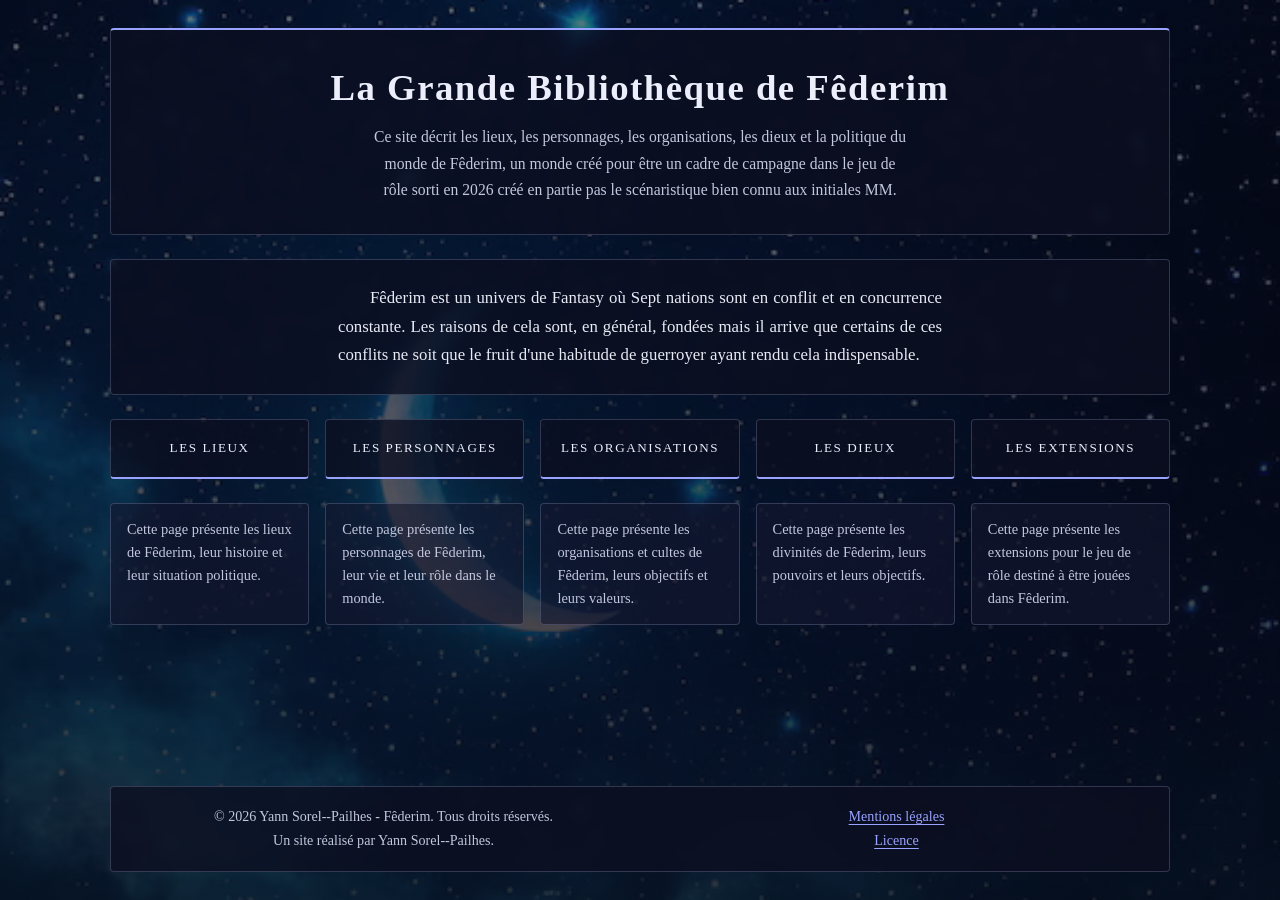
==== index.html @ 841b4b03 "Add files via upload" ====
<!DOCTYPE html>
<html lang="fr">
<head>
    <meta charset="UTF-8">
    <meta name="viewport" content="width=device-width, initial-scale=1.0">
    <title>Bibliothèque de Fêderim</title>
    <link rel="icon" type="image/png" href="image/logo-lune.avif">
    <style>
        :root {
            --nuit: rgba(12, 15, 32, 0.78);
            --nuit-claire: rgba(20, 24, 48, 0.62);
            --filet: rgba(190, 196, 240, 0.22);
            --accent: #9aa2ff;
            --texte: #e8eaf4;
            --texte-doux: #c3c7de;
            --lune: #eceefb;
            --encre: #0c0f20;
            --serif: "Iowan Old Style", "Palatino Linotype", Palatino, Georgia, serif;
        }

        *, *::before, *::after {
            box-sizing: border-box;
        }

        html {
            background-color: black;
            background-image: url(image/lune.avif);
            background-attachment: fixed;
            background-size: cover;
            background-position: center;
        }

        /* Voile sombre pour garder le texte lisible sur l'image */
        body::before {
            content: "";
            position: fixed;
            inset: 0;
            background: linear-gradient(rgba(6, 8, 20, 0.55), rgba(6, 8, 20, 0.82));
            z-index: -1;
        }

        body {
            margin: 0 auto;
            padding: 28px 20px;
            max-width: 1100px;
            min-height: 100vh;
            display: flex;
            flex-direction: column;
            gap: 24px;
            font-family: var(--serif);
            font-size: 1.05rem;
            line-height: 1.7;
            color: var(--texte);
        }

        header,
        footer,
        main > div:first-child {
            background-color: var(--nuit);
            border: 1px solid var(--filet);
            border-radius: 4px;
            -webkit-backdrop-filter: blur(6px);
            backdrop-filter: blur(6px);
        }

        header {
            text-align: center;
            padding: 36px 28px 30px;
            color: var(--lune);
            border-top: 2px solid var(--accent);
        }
        header h2 {
            margin: 0 0 14px;
            font-size: clamp(1.6rem, 4vw, 2.3rem);
            font-weight: 600;
            letter-spacing: 0.04em;
            line-height: 1.2;
        }
        header h2 u {
            text-decoration: none;
        }
        header p {
            max-width: 68ch;
            margin: 0 auto;
            text-align: center;
            text-indent: 0;
            font-size: 0.98rem;
            color: var(--texte-doux);
        }

        main {
            flex: 1;
            display: flex;
            flex-direction: column;
            gap: 24px;
        }
        main > div:first-child {
            margin: 0;
            padding: 24px 32px;
        }

        p {
            margin: 0;
            color: var(--texte);
            text-align: justify;
            text-indent: 2rem;
            hyphens: auto;
            -webkit-hyphens: auto;
        }
        main > div:first-child p {
            max-width: 72ch;
            margin: 0 auto;
        }

        a {
            color: var(--accent);
            text-underline-offset: 3px;
            transition: color 0.2s ease, background-color 0.2s ease;
        }
        a:hover {
            color: var(--encre);
            background-color: var(--lune);
        }
        a:focus-visible {
            outline: 2px solid var(--lune);
            outline-offset: 3px;
        }

        #pages,
        #desc {
            display: flex;
            gap: 16px;
            margin: 0;
        }

        .button {
            flex: 1 1 0;
            min-width: 0;
            display: flex;
            align-items: center;
            justify-content: center;
            min-height: 60px;
            padding: 10px 12px;
            text-align: center;
            text-decoration: none;
            text-transform: uppercase;
            letter-spacing: 0.12em;
            font-size: 0.82rem;
            line-height: 1.35;
            color: var(--lune);
            background-color: var(--nuit);
            border: 1px solid var(--filet);
            border-bottom: 2px solid var(--accent);
            border-radius: 4px;
        }
        .button:hover {
            color: var(--encre);
            background-color: var(--lune);
            border-bottom-color: var(--lune);
        }

        .desc {
            flex: 1 1 0;
            min-width: 0;
            margin: 0;
            padding: 14px 16px;
            text-align: left;
            text-indent: 0;
            font-size: 0.9rem;
            line-height: 1.6;
            color: var(--texte-doux);
            background-color: var(--nuit-claire);
            border: 1px solid var(--filet);
            border-radius: 4px;
        }

        #extensions {
            margin: 0;
        }

        footer {
            display: flex;
            align-items: center;
            gap: 24px;
            padding: 18px 28px;
            font-size: 0.88rem;
            line-height: 1.7;
            text-align: center;
            color: var(--texte-doux);
        }
        footer div {
            flex: 1;
            margin: 0;
        }
        footer p {
            text-align: center;
            text-indent: 0;
            color: var(--texte-doux);
        }
        footer div:last-child br:first-child {
            display: none;
        }

        @media (max-width: 900px) {
            .button {
                font-size: 0.74rem;
                letter-spacing: 0.08em;
            }
            .desc {
                font-size: 0.84rem;
                padding: 12px;
            }
        }

        @media (max-width: 600px) {
            body {
                padding: 16px 12px;
                gap: 16px;
            }
            header {
                padding: 26px 16px 22px;
            }
            main > div:first-child {
                padding: 18px 16px;
            }
            #pages {
                flex-direction: column;
            }
            #desc {
                display: none;
            }
            footer {
                flex-direction: column;
                gap: 12px;
            }
        }

        @media (prefers-reduced-motion: reduce) {
            a {
                transition: none;
            }
        }
    </style>
</head>
<body>
    <header>
        <h2><u>La Grande Bibliothèque de Fêderim</u></h2>
        <p>Ce site décrit les lieux, les personnages, les organisations, les dieux et la politique du monde de Fêderim, un monde créé pour être un cadre de campagne dans le jeu de rôle sorti en 2026 créé en partie pas le scénaristique bien connu aux initiales MM.</p>
    </header>
    <main>
        <div>
            <p>
                Fêderim est un univers de Fantasy où Sept nations sont en conflit et en concurrence constante.
                Les raisons de cela sont, en général, fondées mais il arrive que certains de ces conflits ne soit
                que le fruit d'une habitude de guerroyer ayant rendu cela indispensable.
            </p>
        </div>
        <div id="pages">
            <a href="" class="button">Les Lieux</a>
            <a href="" class="button">Les Personnages</a>
            <a href="" class="button">Les Organisations</a>
            <a href="" class="button">Les Dieux</a>
            <a href="" class="button">Les Extensions</a>
        </div>
        <div id="desc">
            <p class="desc">Cette page présente les lieux de Fêderim, leur histoire et leur situation politique.</p>
            <p class="desc">Cette page présente les personnages de Fêderim, leur vie et leur rôle dans le monde.</p>
            <p class="desc">Cette page présente les organisations et cultes de Fêderim, leurs objectifs et leurs valeurs.</p>
            <p class="desc">Cette page présente les divinités de Fêderim, leurs pouvoirs et leurs objectifs.</p>
            <p class="desc">Cette page présente les extensions pour le jeu de rôle destiné à être jouées dans Fêderim.</p>
        </div>
        <div id="extensions">

        </div>
    </main>
    <footer>
        <div>
            <p>© 2026 Yann Sorel--Pailhes - Fêderim. Tous droits réservés. <br> Un site réalisé par Yann Sorel--Pailhes.</p>
        </div>
        <div>
            <br><a href="legal.html">Mentions légales</a>
            <br><a href="LICENSE.md">Licence</a>
        </div>
    </footer>
</body>
</html>
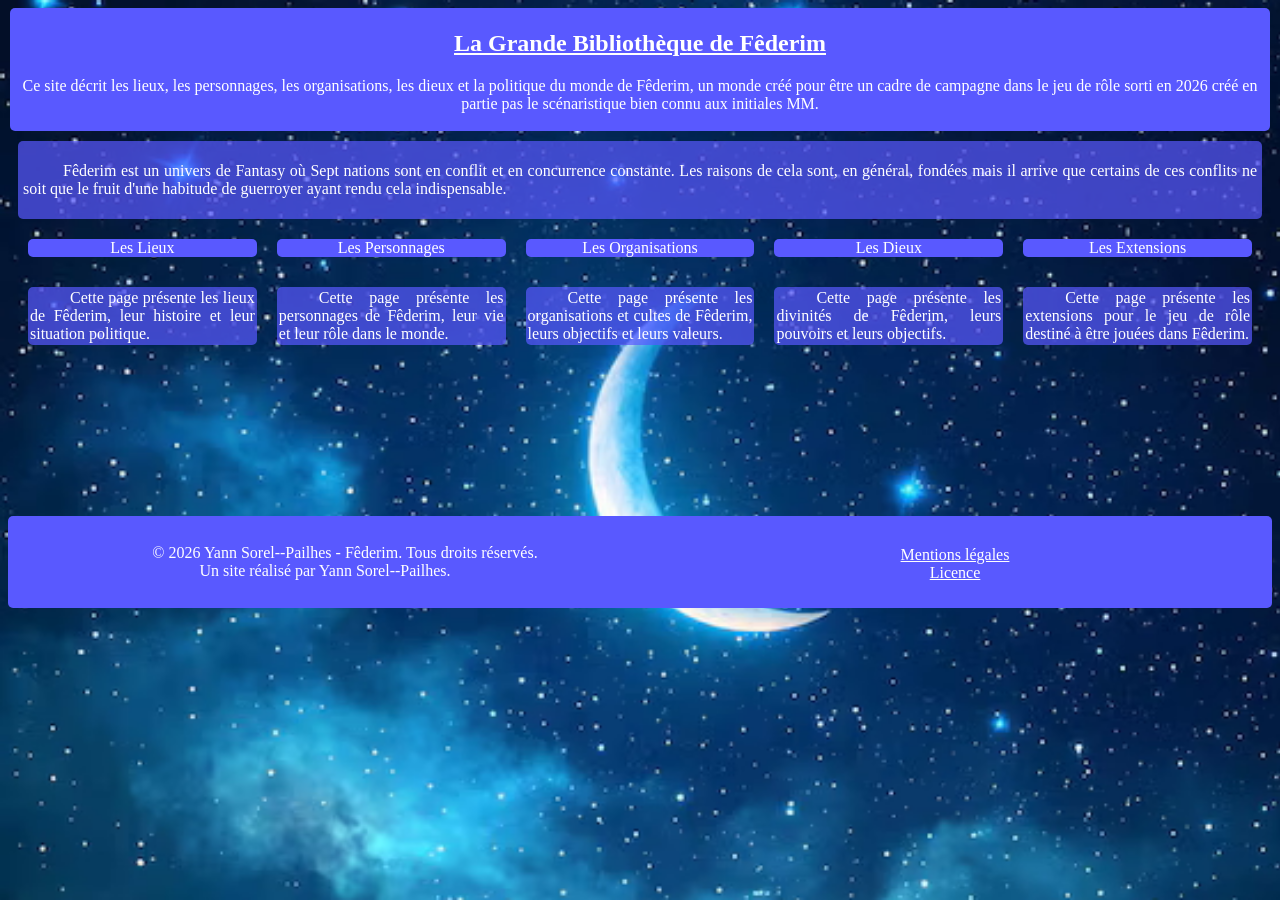
==== commit 1526db58: "Add files via upload" ====
--- a/index.html
+++ b/index.html
@@ -6,238 +6,78 @@
     <title>Bibliothèque de Fêderim</title>
     <link rel="icon" type="image/png" href="image/logo-lune.avif">
     <style>
-        :root {
-            --nuit: rgba(12, 15, 32, 0.78);
-            --nuit-claire: rgba(20, 24, 48, 0.62);
-            --filet: rgba(190, 196, 240, 0.22);
-            --accent: #9aa2ff;
-            --texte: #e8eaf4;
-            --texte-doux: #c3c7de;
-            --lune: #eceefb;
-            --encre: #0c0f20;
-            --serif: "Iowan Old Style", "Palatino Linotype", Palatino, Georgia, serif;
-        }
-
-        *, *::before, *::after {
-            box-sizing: border-box;
-        }
-
         html {
             background-color: black;
             background-image: url(image/lune.avif);
             background-attachment: fixed;
             background-size: cover;
-            background-position: center;
         }
-
-        /* Voile sombre pour garder le texte lisible sur l'image */
-        body::before {
-            content: "";
-            position: fixed;
-            inset: 0;
-            background: linear-gradient(rgba(6, 8, 20, 0.55), rgba(6, 8, 20, 0.82));
-            z-index: -1;
-        }
-
-        body {
-            margin: 0 auto;
-            padding: 28px 20px;
-            max-width: 1100px;
-            min-height: 100vh;
-            display: flex;
-            flex-direction: column;
-            gap: 24px;
-            font-family: var(--serif);
-            font-size: 1.05rem;
-            line-height: 1.7;
-            color: var(--texte);
-        }
-
-        header,
-        footer,
-        main > div:first-child {
-            background-color: var(--nuit);
-            border: 1px solid var(--filet);
-            border-radius: 4px;
-            -webkit-backdrop-filter: blur(6px);
-            backdrop-filter: blur(6px);
-        }
-
         header {
             text-align: center;
-            padding: 36px 28px 30px;
-            color: var(--lune);
-            border-top: 2px solid var(--accent);
+            padding: 2px;
+            border-radius: 5px;
+            background-color: rgb(89, 89, 255);
+            color: white;
+            margin: 2px;
         }
-        header h2 {
-            margin: 0 0 14px;
-            font-size: clamp(1.6rem, 4vw, 2.3rem);
-            font-weight: 600;
-            letter-spacing: 0.04em;
-            line-height: 1.2;
+        footer {
+            background-color: rgb(89, 89, 255);
+            color: white;
+            padding: 2px;
+            border-radius: 5px;
         }
-        header h2 u {
-            text-decoration: none;
+        main {
+            min-height: 375px;
         }
-        header p {
-            max-width: 68ch;
-            margin: 0 auto;
-            text-align: center;
-            text-indent: 0;
-            font-size: 0.98rem;
-            color: var(--texte-doux);
-        }
-
-        main {
-            flex: 1;
-            display: flex;
-            flex-direction: column;
-            gap: 24px;
-        }
-        main > div:first-child {
-            margin: 0;
-            padding: 24px 32px;
-        }
-
-        p {
-            margin: 0;
-            color: var(--texte);
-            text-align: justify;
-            text-indent: 2rem;
-            hyphens: auto;
-            -webkit-hyphens: auto;
-        }
-        main > div:first-child p {
-            max-width: 72ch;
-            margin: 0 auto;
-        }
-
         a {
-            color: var(--accent);
-            text-underline-offset: 3px;
-            transition: color 0.2s ease, background-color 0.2s ease;
+            color: white;
         }
         a:hover {
-            color: var(--encre);
-            background-color: var(--lune);
+            color: rgb(89, 89, 255);
+            background-color: white;
         }
-        a:focus-visible {
-            outline: 2px solid var(--lune);
-            outline-offset: 3px;
+        div {
+            margin: 10px;
         }
-
-        #pages,
+        p {
+            color: white;
+            text-align: justify;
+            text-indent: 40px;
+        }
+        .button {
+            text-decoration: none;
+            text-align: center;
+            background-color: rgb(89, 89, 255);
+            border-radius: 5px;
+            color: white;
+            margin: 10px;
+            flex: 1;
+        }
+        .button:hover {
+            background-color: white;
+            border-radius: 5px;
+            color: rgb(89, 89, 255);
+        }
+        .desc {
+            background-color: rgba(89, 89, 255, 0.7);
+            margin: 10px;
+            border-radius: 5px;
+            padding: 2px;
+            flex: 1;
+        }
+        #page {
+            flex-direction: row;
+            display: flex;
+        }
         #desc {
             display: flex;
-            gap: 16px;
-            margin: 0;
         }
-
-        .button {
-            flex: 1 1 0;
-            min-width: 0;
-            display: flex;
-            align-items: center;
-            justify-content: center;
-            min-height: 60px;
-            padding: 10px 12px;
-            text-align: center;
-            text-decoration: none;
-            text-transform: uppercase;
-            letter-spacing: 0.12em;
-            font-size: 0.82rem;
-            line-height: 1.35;
-            color: var(--lune);
-            background-color: var(--nuit);
-            border: 1px solid var(--filet);
-            border-bottom: 2px solid var(--accent);
-            border-radius: 4px;
-        }
-        .button:hover {
-            color: var(--encre);
-            background-color: var(--lune);
-            border-bottom-color: var(--lune);
-        }
-
-        .desc {
-            flex: 1 1 0;
-            min-width: 0;
-            margin: 0;
-            padding: 14px 16px;
-            text-align: left;
-            text-indent: 0;
-            font-size: 0.9rem;
-            line-height: 1.6;
-            color: var(--texte-doux);
-            background-color: var(--nuit-claire);
-            border: 1px solid var(--filet);
-            border-radius: 4px;
-        }
-
-        #extensions {
-            margin: 0;
-        }
-
-        footer {
-            display: flex;
-            align-items: center;
-            gap: 24px;
-            padding: 18px 28px;
-            font-size: 0.88rem;
-            line-height: 1.7;
-            text-align: center;
-            color: var(--texte-doux);
-        }
-        footer div {
-            flex: 1;
-            margin: 0;
-        }
-        footer p {
-            text-align: center;
-            text-indent: 0;
-            color: var(--texte-doux);
-        }
-        footer div:last-child br:first-child {
-            display: none;
-        }
-
-        @media (max-width: 900px) {
-            .button {
-                font-size: 0.74rem;
-                letter-spacing: 0.08em;
-            }
-            .desc {
-                font-size: 0.84rem;
-                padding: 12px;
-            }
-        }
-
         @media (max-width: 600px) {
-            body {
-                padding: 16px 12px;
-                gap: 16px;
-            }
-            header {
-                padding: 26px 16px 22px;
-            }
-            main > div:first-child {
-                padding: 18px 16px;
-            }
-            #pages {
+            #page {
                 flex-direction: column;
             }
             #desc {
                 display: none;
-            }
-            footer {
-                flex-direction: column;
-                gap: 12px;
-            }
-        }
-
-        @media (prefers-reduced-motion: reduce) {
-            a {
-                transition: none;
             }
         }
     </style>
@@ -245,22 +85,22 @@
 <body>
     <header>
         <h2><u>La Grande Bibliothèque de Fêderim</u></h2>
-        <p>Ce site décrit les lieux, les personnages, les organisations, les dieux et la politique du monde de Fêderim, un monde créé pour être un cadre de campagne dans le jeu de rôle sorti en 2026 créé en partie pas le scénaristique bien connu aux initiales MM.</p>
+        <p style="text-align: center;text-indent: 0px;">Ce site décrit les lieux, les personnages, les organisations, les dieux et la politique du monde de Fêderim, un monde créé pour être un cadre de campagne dans le jeu de rôle sorti en 2026 créé en partie pas le scénaristique bien connu aux initiales MM.</p>
     </header>
     <main>
-        <div>
+        <div style="background-color: rgba(89, 89, 255, 0.7);padding: 5px;border-radius: 5px;">
             <p>
                 Fêderim est un univers de Fantasy où Sept nations sont en conflit et en concurrence constante.
                 Les raisons de cela sont, en général, fondées mais il arrive que certains de ces conflits ne soit
                 que le fruit d'une habitude de guerroyer ayant rendu cela indispensable.
             </p>
         </div>
-        <div id="pages">
-            <a href="" class="button">Les Lieux</a>
-            <a href="" class="button">Les Personnages</a>
-            <a href="" class="button">Les Organisations</a>
-            <a href="" class="button">Les Dieux</a>
-            <a href="" class="button">Les Extensions</a>
+        <div id="page">
+            <a href="page/lieux.html" class="button">Les Lieux</a>
+            <a href="page/personnages.html" class="button">Les Personnages</a>
+            <a href="page/organisations.html" class="button">Les Organisations</a>
+            <a href="page/dieux.html" class="button">Les Dieux</a>
+            <a href="page/extensions.html" class="button">Les Extensions</a>
         </div>
         <div id="desc">
             <p class="desc">Cette page présente les lieux de Fêderim, leur histoire et leur situation politique.</p>
@@ -273,11 +113,11 @@
 
         </div>
     </main>
-    <footer>
-        <div>
-            <p>© 2026 Yann Sorel--Pailhes - Fêderim. Tous droits réservés. <br> Un site réalisé par Yann Sorel--Pailhes.</p>
+    <footer style="display: flex;text-align: center;">
+        <div style="flex: 1;">
+            <p style="text-align: center;">© 2026 Yann Sorel--Pailhes - Fêderim. Tous droits réservés. <br> Un site réalisé par Yann Sorel--Pailhes.</p>
         </div>
-        <div>
+        <div style="flex: 1;">
             <br><a href="legal.html">Mentions légales</a>
             <br><a href="LICENSE.md">Licence</a>
         </div>
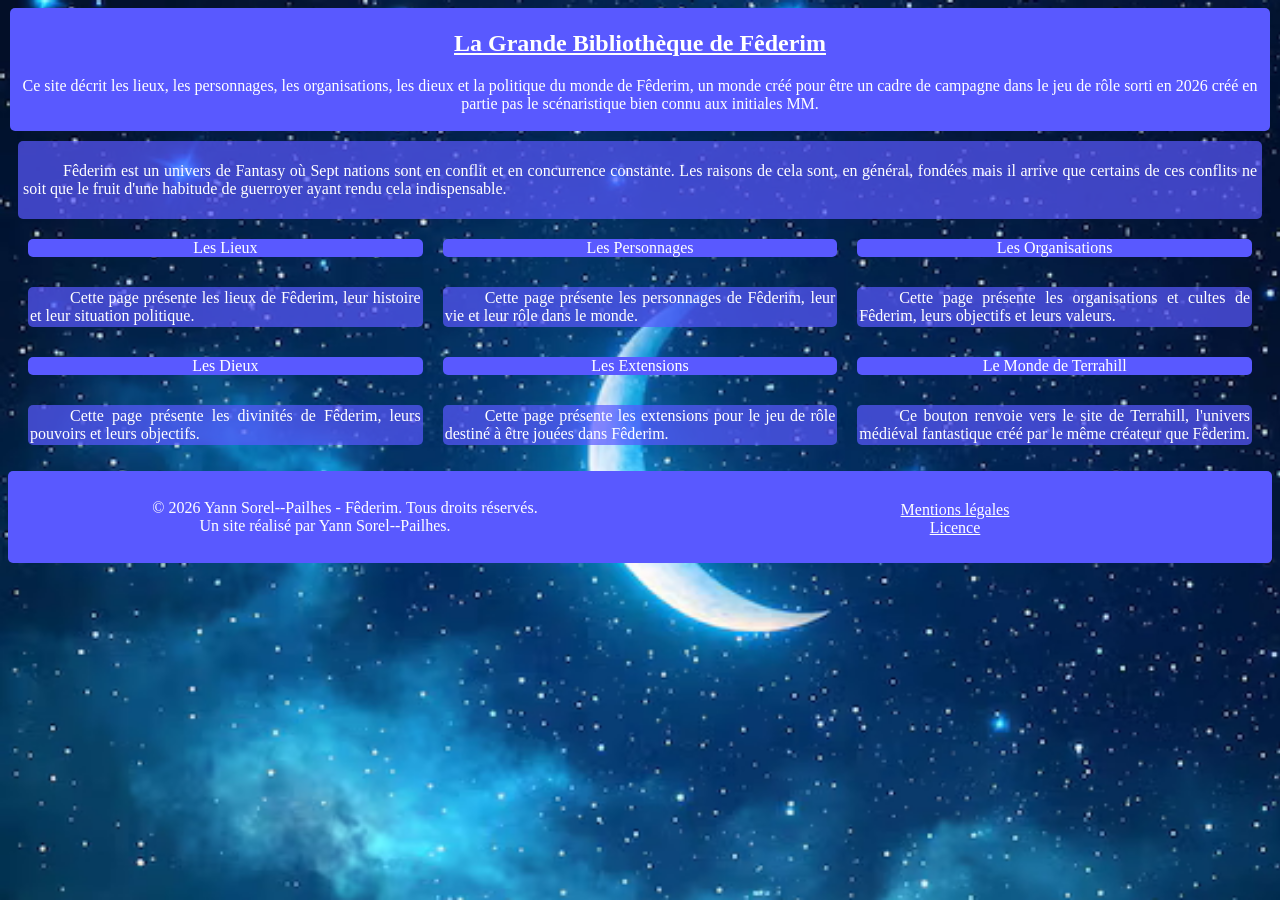
==== commit f376ee76: "Add files via upload" ====
--- a/index.html
+++ b/index.html
@@ -25,9 +25,7 @@
             color: white;
             padding: 2px;
             border-radius: 5px;
-        }
-        main {
-            min-height: 375px;
+            margin-top: 16px;
         }
         a {
             color: white;
@@ -65,19 +63,22 @@
             padding: 2px;
             flex: 1;
         }
-        #page {
+        .page {
             flex-direction: row;
             display: flex;
         }
-        #desc {
+        .descbox {
             display: flex;
         }
         @media (max-width: 600px) {
-            #page {
+            .page {
                 flex-direction: column;
             }
-            #desc {
+            .descbox {
                 display: none;
+            }
+            .button {
+                padding: 10px;
             }
         }
     </style>
@@ -95,22 +96,25 @@
                 que le fruit d'une habitude de guerroyer ayant rendu cela indispensable.
             </p>
         </div>
-        <div id="page">
+        <div class="page">
             <a href="page/lieux.html" class="button">Les Lieux</a>
             <a href="page/personnages.html" class="button">Les Personnages</a>
             <a href="page/organisations.html" class="button">Les Organisations</a>
-            <a href="page/dieux.html" class="button">Les Dieux</a>
-            <a href="page/extensions.html" class="button">Les Extensions</a>
         </div>
-        <div id="desc">
+        <div class="descbox">
             <p class="desc">Cette page présente les lieux de Fêderim, leur histoire et leur situation politique.</p>
             <p class="desc">Cette page présente les personnages de Fêderim, leur vie et leur rôle dans le monde.</p>
             <p class="desc">Cette page présente les organisations et cultes de Fêderim, leurs objectifs et leurs valeurs.</p>
+        </div>
+        <div class="page">
+            <a href="page/dieux.html" class="button">Les Dieux</a>
+            <a href="page/extensions.html" class="button">Les Extensions</a>
+            <a href="https://terrahill.fr/" class="button">Le Monde de Terrahill</a>
+        </div>
+        <div class="descbox">
             <p class="desc">Cette page présente les divinités de Fêderim, leurs pouvoirs et leurs objectifs.</p>
             <p class="desc">Cette page présente les extensions pour le jeu de rôle destiné à être jouées dans Fêderim.</p>
-        </div>
-        <div id="extensions">
-
+            <p class="desc">Ce bouton renvoie vers le site de Terrahill, l'univers médiéval fantastique créé par le même créateur que Fêderim.</p>
         </div>
     </main>
     <footer style="display: flex;text-align: center;">
